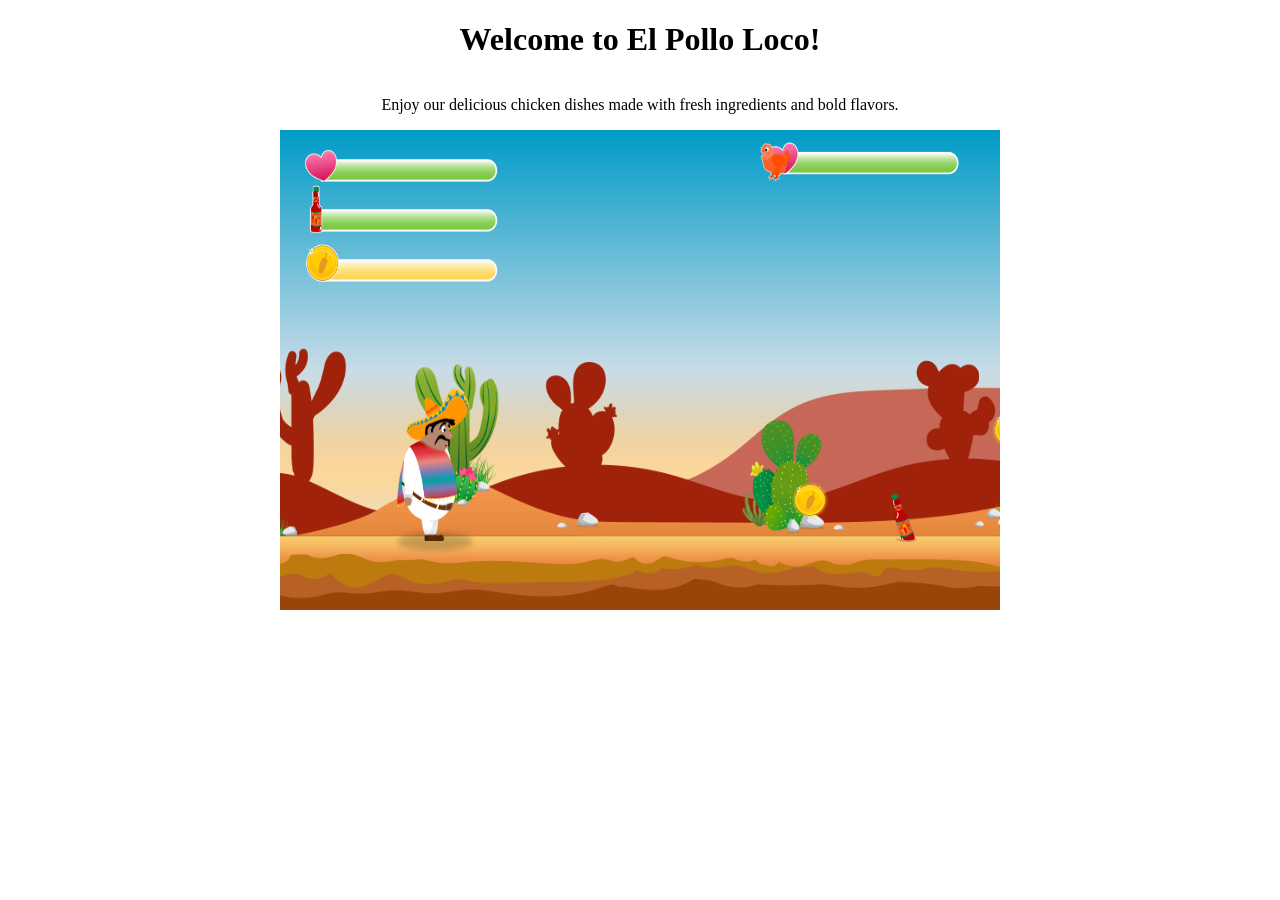
==== index.html @ 993232a0 "Feature: Endboss - Endboss-Klasse mit Walk-/Hurt-/Dead-Animation am Levelende - nimmt Schaden statt " ====
<!DOCTYPE html>
<html lang="en">

<head>
    <meta charset="UTF-8">
    <meta name="viewport" content="width=device-width, initial-scale=1.0">
    <link rel="stylesheet" href="styles.css">
    <title>El Pollo Loco</title>
    <script src="models/movable-object.class.js"></script>
    <script src="models/keyboard.class.js"></script>
    <script src="models/character.class.js"></script>
    <script src="models/chicken.class.js"></script>
    <script src="models/endboss.class.js"></script>
    <script src="models/background-object.class.js"></script>
    <script src="models/status-bar.class.js"></script>
    <script src="models/throwable-object.class.js"></script>
    <script src="models/coin.class.js"></script>
    <script src="models/bottle-ground.class.js"></script>
    <script src="models/world.class.js"></script>
    <script src="js/game.js"></script>

</head>

<body onload="init()">
    <h1>Welcome to El Pollo Loco!</h1>
    <p>Enjoy our delicious chicken dishes made with fresh ingredients and bold flavors.</p>

    <canvas id="gameCanvas" width="720" height="480"></canvas>


</body>

</html>
---- styles.css ----
body {
  margin: 0;
  padding: 0;
  display: flex;
  flex-direction: column;
  align-items: center;
}
canvas {
  background-color: black;
}
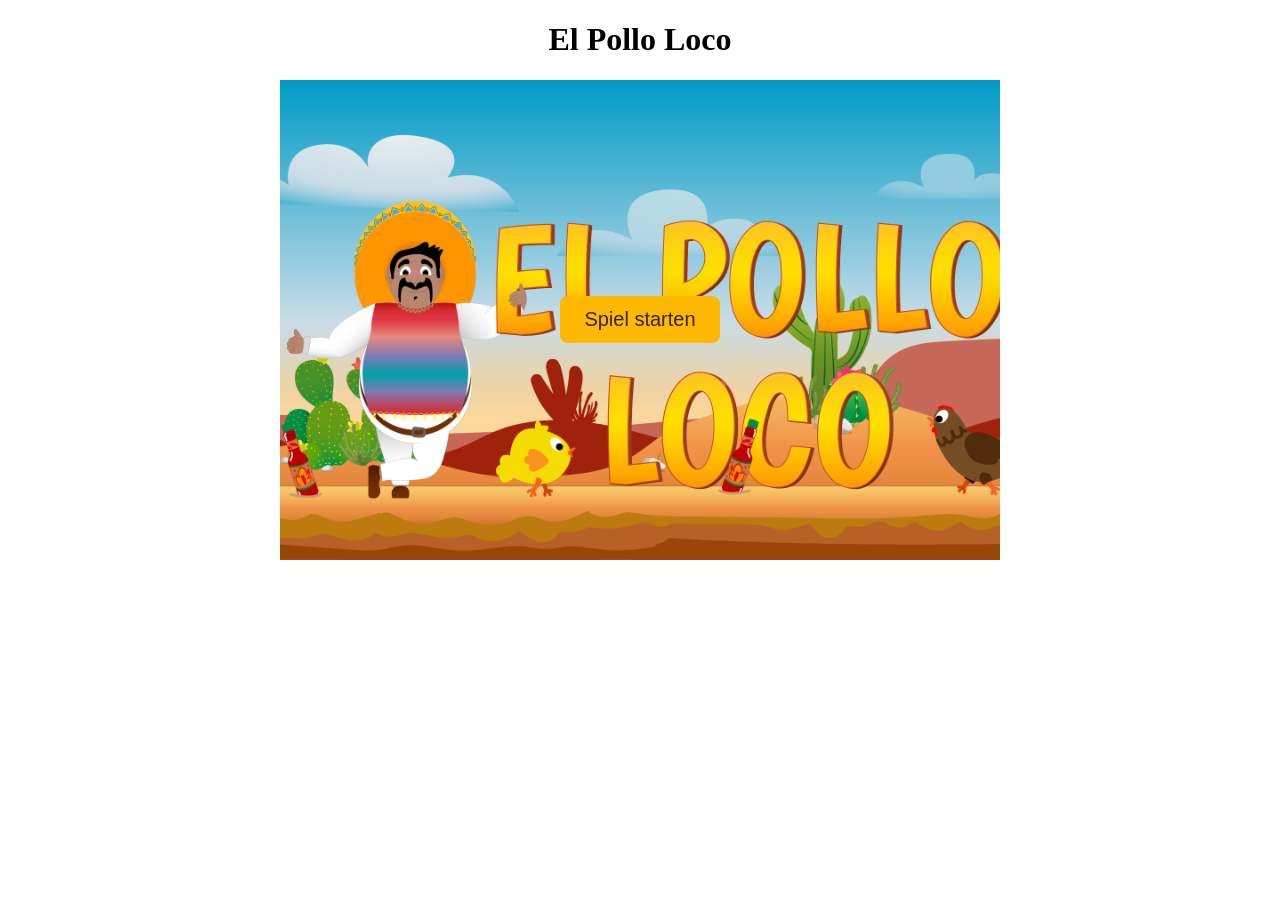
==== commit 1ca6c789: "Feature: Start-/Endscreen und Neustart ohne Reload - stoppbare Intervalle (setStoppableInterval/stop" ====
--- a/index.html
+++ b/index.html
@@ -22,12 +22,24 @@
 </head>
 
 <body onload="init()">
-    <h1>Welcome to El Pollo Loco!</h1>
-    <p>Enjoy our delicious chicken dishes made with fresh ingredients and bold flavors.</p>
+    <h1>El Pollo Loco</h1>
 
-    <canvas id="gameCanvas" width="720" height="480"></canvas>
+    <div id="canvasContainer">
+        <canvas id="gameCanvas" width="720" height="480"></canvas>
 
+        <div id="startScreen" class="overlay">
+            <img src="img/9_intro_outro_screens/start/startscreen_1.png" class="overlayImg" alt="Startscreen">
+            <button onclick="startGame()">Spiel starten</button>
+        </div>
 
+        <div id="endScreen" class="overlay d-none">
+            <img id="endImg" class="overlayImg" alt="Endscreen">
+            <div class="endButtons">
+                <button onclick="startGame()">Nochmal spielen</button>
+                <button onclick="backToStart()">Zum Start</button>
+            </div>
+        </div>
+    </div>
 </body>
 
 </html>
--- a/styles.css
+++ b/styles.css
@@ -7,4 +7,56 @@
 }
 canvas {
   background-color: black;
+  display: block;
 }
+
+#canvasContainer {
+  position: relative;
+  width: 720px;
+  height: 480px;
+}
+
+.overlay {
+  position: absolute;
+  top: 0;
+  left: 0;
+  width: 100%;
+  height: 100%;
+  display: flex;
+  flex-direction: column;
+  justify-content: center;
+  align-items: center;
+  gap: 20px;
+}
+
+.overlayImg {
+  width: 100%;
+  height: 100%;
+  object-fit: cover;
+  position: absolute;
+  top: 0;
+  left: 0;
+}
+
+.overlay button {
+  position: relative;
+  z-index: 1;
+  padding: 12px 24px;
+  font-size: 20px;
+  cursor: pointer;
+  border: none;
+  border-radius: 8px;
+  background-color: #ffb800;
+  color: #3a2200;
+}
+
+.endButtons {
+  position: relative;
+  z-index: 1;
+  display: flex;
+  gap: 16px;
+}
+
+.d-none {
+  display: none;
+}
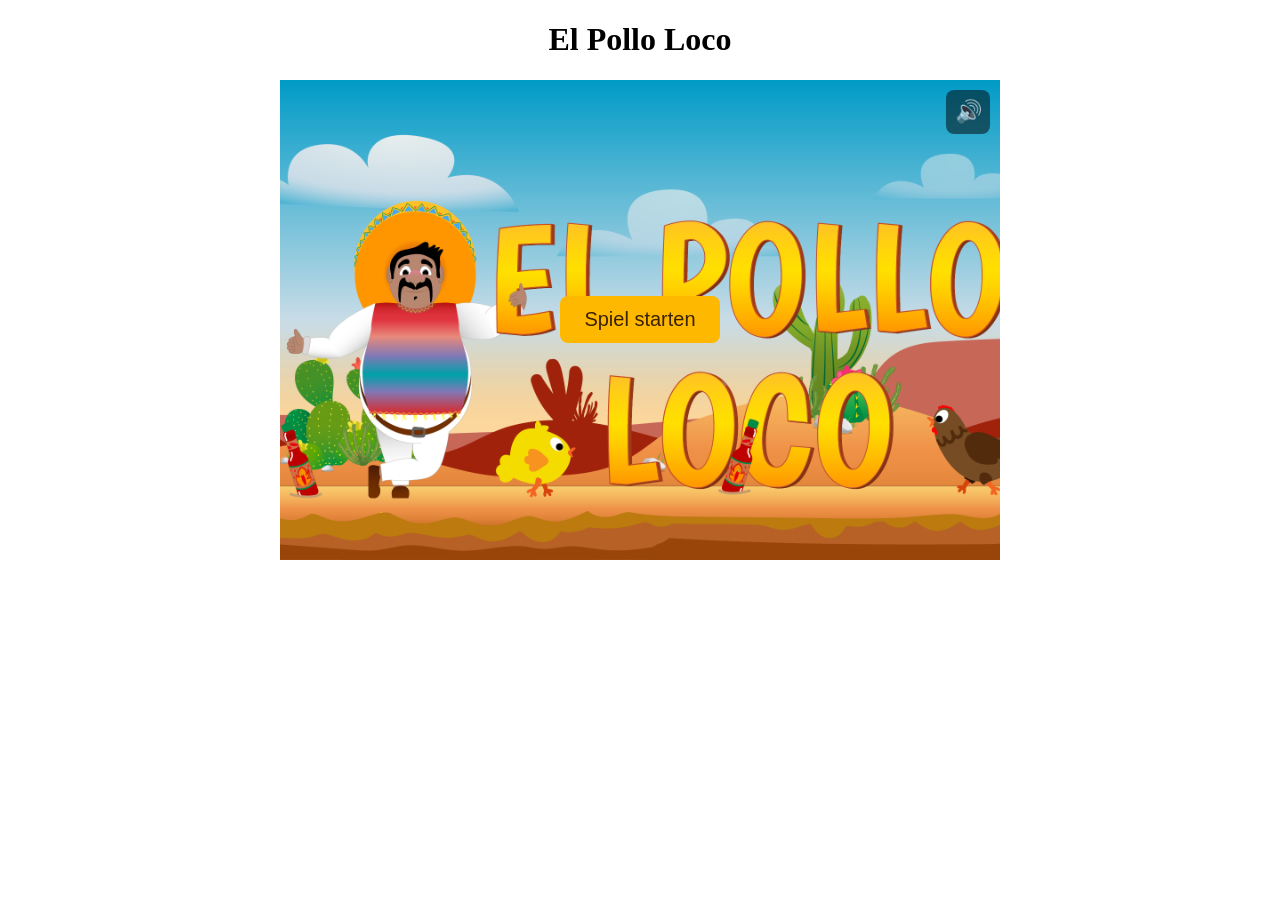
==== commit 87207791: "Feature: Sound + Mute mit LocalStorage - SoundManager registriert alle Sounds, Mute schaltet alle ge" ====
--- a/index.html
+++ b/index.html
@@ -16,6 +16,7 @@
     <script src="models/throwable-object.class.js"></script>
     <script src="models/coin.class.js"></script>
     <script src="models/bottle-ground.class.js"></script>
+    <script src="models/sound-manager.class.js"></script>
     <script src="models/world.class.js"></script>
     <script src="js/game.js"></script>
 
@@ -26,6 +27,8 @@
 
     <div id="canvasContainer">
         <canvas id="gameCanvas" width="720" height="480"></canvas>
+
+        <button id="muteBtn" onclick="toggleMute()">🔊</button>
 
         <div id="startScreen" class="overlay">
             <img src="img/9_intro_outro_screens/start/startscreen_1.png" class="overlayImg" alt="Startscreen">
--- a/styles.css
+++ b/styles.css
@@ -57,6 +57,20 @@
   gap: 16px;
 }
 
+#muteBtn {
+  position: absolute;
+  top: 10px;
+  right: 10px;
+  z-index: 2;
+  width: 44px;
+  height: 44px;
+  font-size: 22px;
+  cursor: pointer;
+  border: none;
+  border-radius: 8px;
+  background-color: rgba(0, 0, 0, 0.5);
+}
+
 .d-none {
   display: none;
 }
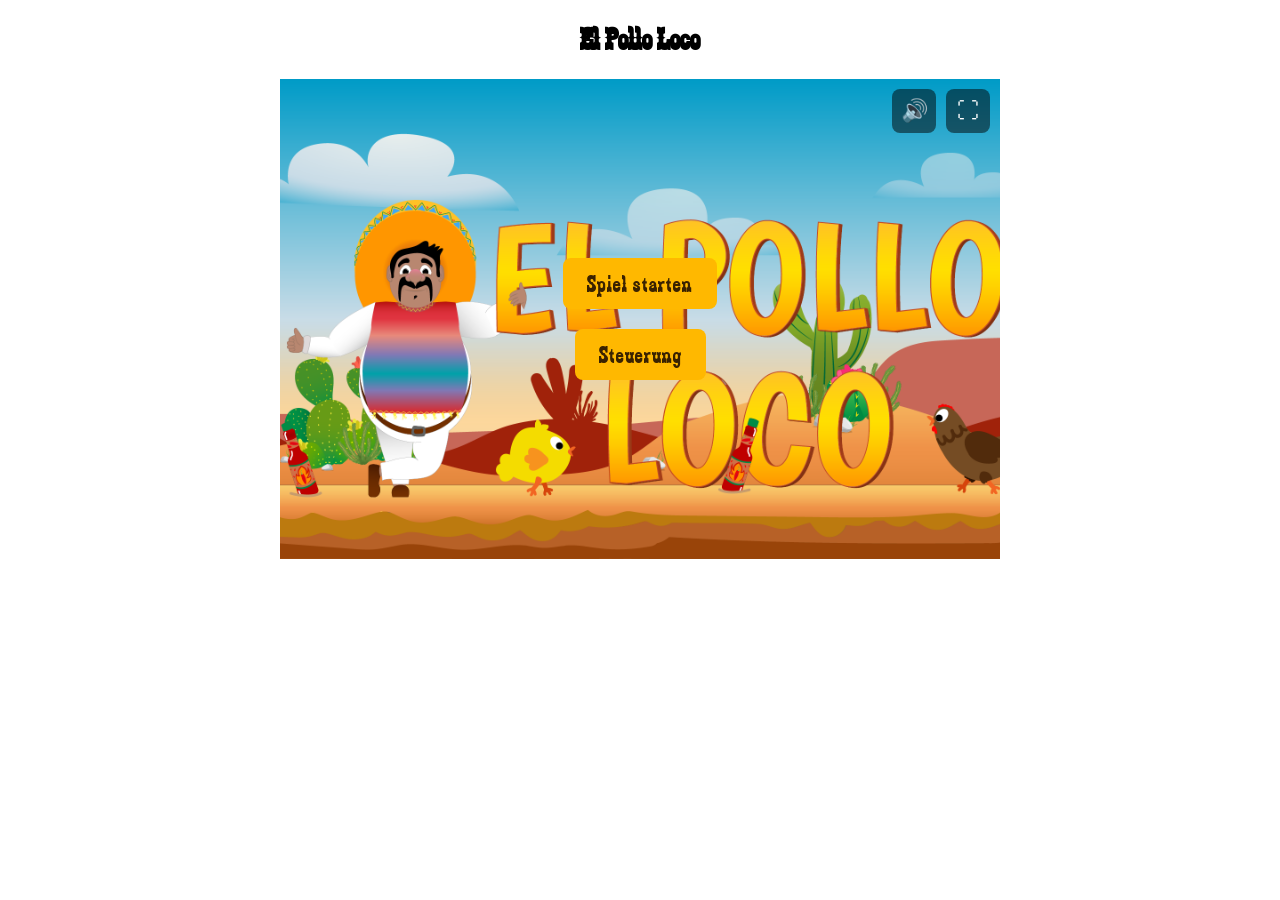
==== commit dbe51b7a: "Feature: Fullscreen und Tasten-Erklaerung - Fullscreen-Button schaltet den Canvas-Container per Full" ====
--- a/index.html
+++ b/index.html
@@ -29,10 +29,24 @@
         <canvas id="gameCanvas" width="720" height="480"></canvas>
 
         <button id="muteBtn" onclick="toggleMute()">🔊</button>
+        <button id="fullscreenBtn" onclick="toggleFullscreen()">⛶</button>
 
         <div id="startScreen" class="overlay">
             <img src="img/9_intro_outro_screens/start/startscreen_1.png" class="overlayImg" alt="Startscreen">
             <button onclick="startGame()">Spiel starten</button>
+            <button onclick="showKeys()">Steuerung</button>
+        </div>
+
+        <div id="keysScreen" class="overlay d-none">
+            <div class="keysBox">
+                <h2>Steuerung</h2>
+                <ul>
+                    <li><span>◀ ▶</span> Laufen (Pfeiltasten)</li>
+                    <li><span>▲ / Leertaste</span> Springen</li>
+                    <li><span>D</span> Flasche werfen</li>
+                </ul>
+                <button onclick="hideKeys()">Schließen</button>
+            </div>
         </div>
 
         <div id="endScreen" class="overlay d-none">
--- a/styles.css
+++ b/styles.css
@@ -1,9 +1,15 @@
+@font-face {
+  font-family: "Zabars";
+  src: url("fonts/Zabars.ttf") format("truetype");
+}
+
 body {
   margin: 0;
   padding: 0;
   display: flex;
   flex-direction: column;
   align-items: center;
+  font-family: "Zabars", sans-serif;
 }
 canvas {
   background-color: black;
@@ -42,7 +48,9 @@
   position: relative;
   z-index: 1;
   padding: 12px 24px;
-  font-size: 20px;
+  font-family: "Zabars", sans-serif;
+  font-size: 24px;
+  letter-spacing: 1px;
   cursor: pointer;
   border: none;
   border-radius: 8px;
@@ -57,10 +65,10 @@
   gap: 16px;
 }
 
-#muteBtn {
+#muteBtn,
+#fullscreenBtn {
   position: absolute;
   top: 10px;
-  right: 10px;
   z-index: 2;
   width: 44px;
   height: 44px;
@@ -69,6 +77,73 @@
   border: none;
   border-radius: 8px;
   background-color: rgba(0, 0, 0, 0.5);
+  color: white;
+}
+
+#muteBtn {
+  right: 64px;
+}
+
+#fullscreenBtn {
+  right: 10px;
+}
+
+#canvasContainer:fullscreen {
+  width: 100%;
+  height: 100%;
+  display: flex;
+  justify-content: center;
+  align-items: center;
+  background-color: black;
+}
+
+#canvasContainer:fullscreen canvas {
+  width: 100%;
+  height: 100%;
+  object-fit: contain;
+}
+
+.keysBox {
+  position: relative;
+  z-index: 1;
+  background-color: rgba(58, 34, 0, 0.92);
+  color: #ffe9c2;
+  padding: 24px 32px;
+  border-radius: 12px;
+  text-align: center;
+}
+
+.keysBox ul {
+  list-style: none;
+  padding: 0;
+  margin: 16px 0;
+}
+
+.keysBox li {
+  margin: 10px 0;
+  font-size: 18px;
+}
+
+.keysBox li span {
+  display: inline-block;
+  min-width: 130px;
+  margin-right: 12px;
+  padding: 4px 10px;
+  border-radius: 6px;
+  background-color: #ffb800;
+  color: #3a2200;
+  font-weight: bold;
+}
+
+.keysBox button {
+  font-family: "Zabars", sans-serif;
+  font-size: 20px;
+  padding: 8px 20px;
+  cursor: pointer;
+  border: none;
+  border-radius: 8px;
+  background-color: #ffb800;
+  color: #3a2200;
 }
 
 .d-none {
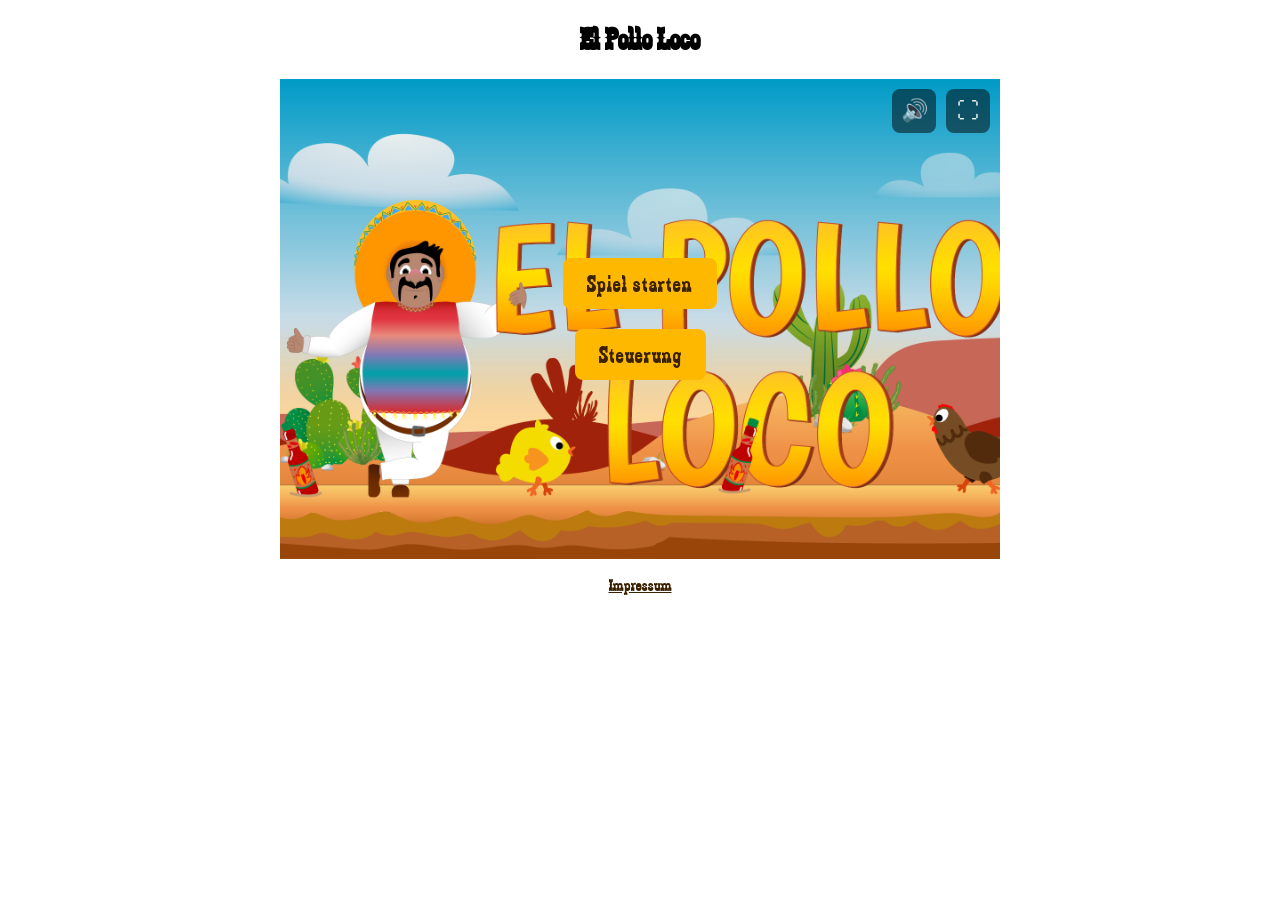
==== commit 2f6e5386: "Feature: Impressum - impressum.html mit Platzhalter-Daten (keine echten Daten) - Impressum-Link unte" ====
--- a/index.html
+++ b/index.html
@@ -5,6 +5,7 @@
     <meta charset="UTF-8">
     <meta name="viewport" content="width=device-width, initial-scale=1.0">
     <link rel="stylesheet" href="styles.css">
+    <link rel="icon" type="image/png" href="img/6_salsa_bottle/salsa_bottle.png">
     <title>El Pollo Loco</title>
     <script src="models/movable-object.class.js"></script>
     <script src="models/keyboard.class.js"></script>
@@ -41,9 +42,9 @@
             <div class="keysBox">
                 <h2>Steuerung</h2>
                 <ul>
-                    <li><span>◀ ▶</span> Laufen (Pfeiltasten)</li>
-                    <li><span>▲ / Leertaste</span> Springen</li>
-                    <li><span>D</span> Flasche werfen</li>
+                    <li><span class="key">◀ ▶</span><span class="label">Laufen (Pfeiltasten)</span></li>
+                    <li><span class="key">▲ / Leertaste</span><span class="label">Springen</span></li>
+                    <li><span class="key">D</span><span class="label">Flasche werfen</span></li>
                 </ul>
                 <button onclick="hideKeys()">Schließen</button>
             </div>
@@ -57,6 +58,8 @@
             </div>
         </div>
     </div>
+
+    <a href="impressum.html" class="impressumLink">Impressum</a>
 </body>
 
 </html>
--- a/styles.css
+++ b/styles.css
@@ -106,6 +106,8 @@
 .keysBox {
   position: relative;
   z-index: 1;
+  width: 420px;
+  max-width: 90%;
   background-color: rgba(58, 34, 0, 0.92);
   color: #ffe9c2;
   padding: 24px 32px;
@@ -120,22 +122,34 @@
 }
 
 .keysBox li {
+  display: grid;
+  grid-template-columns: 1fr 1fr;
+  align-items: center;
+  column-gap: 16px;
   margin: 10px 0;
   font-size: 18px;
+  white-space: nowrap;
 }
 
-.keysBox li span {
-  display: inline-block;
-  min-width: 130px;
-  margin-right: 12px;
-  padding: 4px 10px;
+.keysBox .key {
+  justify-self: end;
+  width: 150px;
+  text-align: center;
+  padding: 6px 10px;
   border-radius: 6px;
   background-color: #ffb800;
   color: #3a2200;
   font-weight: bold;
 }
 
+.keysBox .label {
+  justify-self: start;
+  text-align: left;
+}
+
 .keysBox button {
+  display: block;
+  margin: 24px auto 0;
   font-family: "Zabars", sans-serif;
   font-size: 20px;
   padding: 8px 20px;
@@ -146,6 +160,34 @@
   color: #3a2200;
 }
 
+.impressumLink {
+  margin-top: 16px;
+  color: #3a2200;
+  font-size: 18px;
+  text-decoration: underline;
+}
+
+.legalPage {
+  max-width: 600px;
+  padding: 24px;
+  line-height: 1.5;
+}
+
+.legalPage h1 {
+  margin-top: 0;
+}
+
+.backLink {
+  display: inline-block;
+  margin-top: 24px;
+  padding: 10px 20px;
+  border-radius: 8px;
+  background-color: #ffb800;
+  color: #3a2200;
+  text-decoration: none;
+  cursor: pointer;
+}
+
 .d-none {
   display: none;
 }
